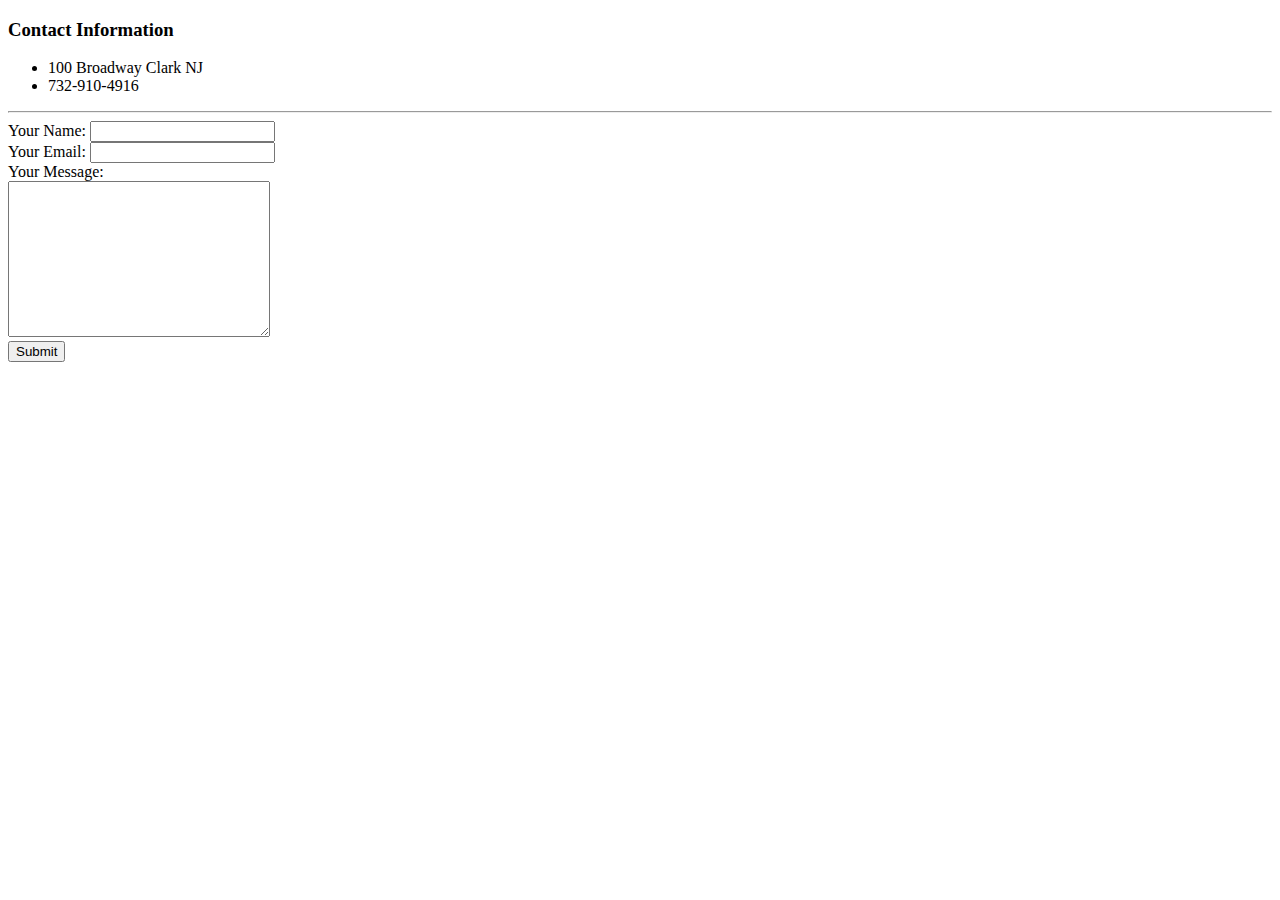
==== contacts.html @ f39720af "Add files via upload" ====
<!DOCTYPE html>
<html lang="en" dir="ltr">
  <head>
    <meta charset="utf-8">
    <title>Contact</title>
  </head>
  <body>
    <h3>Contact Information</h3>
    <p>
      <ul>
        <li>100 Broadway Clark NJ</li>
        <li>732-910-4916</li>
      </ul>
    </p>
    <hr>
    <form action="mailto:keddrxd@gmail.com" method="post" enctype="text/plain">
      <label for="">Your Name:</label>
      <input type="text" name="yourName" value="">
      <br>
      <label for="">Your Email:</label>
      <input type="email" name="yourEmail" value="">
      <br>
      <label for="">Your Message:</label>
      <br>
      <textarea name="yourMessage" rows="10" cols="30"></textarea>
      <br>
      <input type="submit" name="">
    </form>
  </body>
</html>
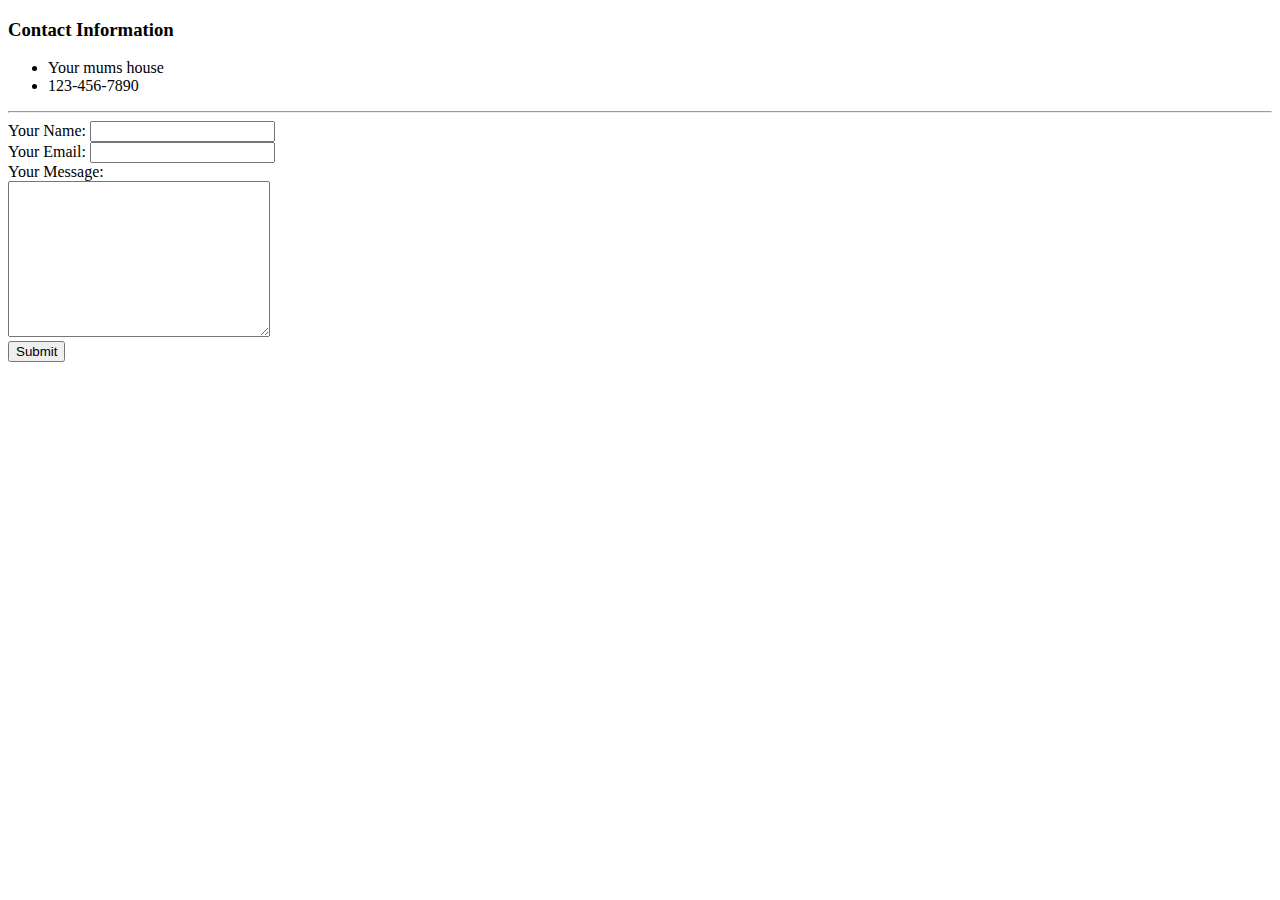
==== commit 7460ca09: "Update contacts.html" ====
--- a/contacts.html
+++ b/contacts.html
@@ -8,8 +8,8 @@
     <h3>Contact Information</h3>
     <p>
       <ul>
-        <li>100 Broadway Clark NJ</li>
-        <li>732-910-4916</li>
+        <li>Your mums house</li>
+        <li>123-456-7890</li>
       </ul>
     </p>
     <hr>
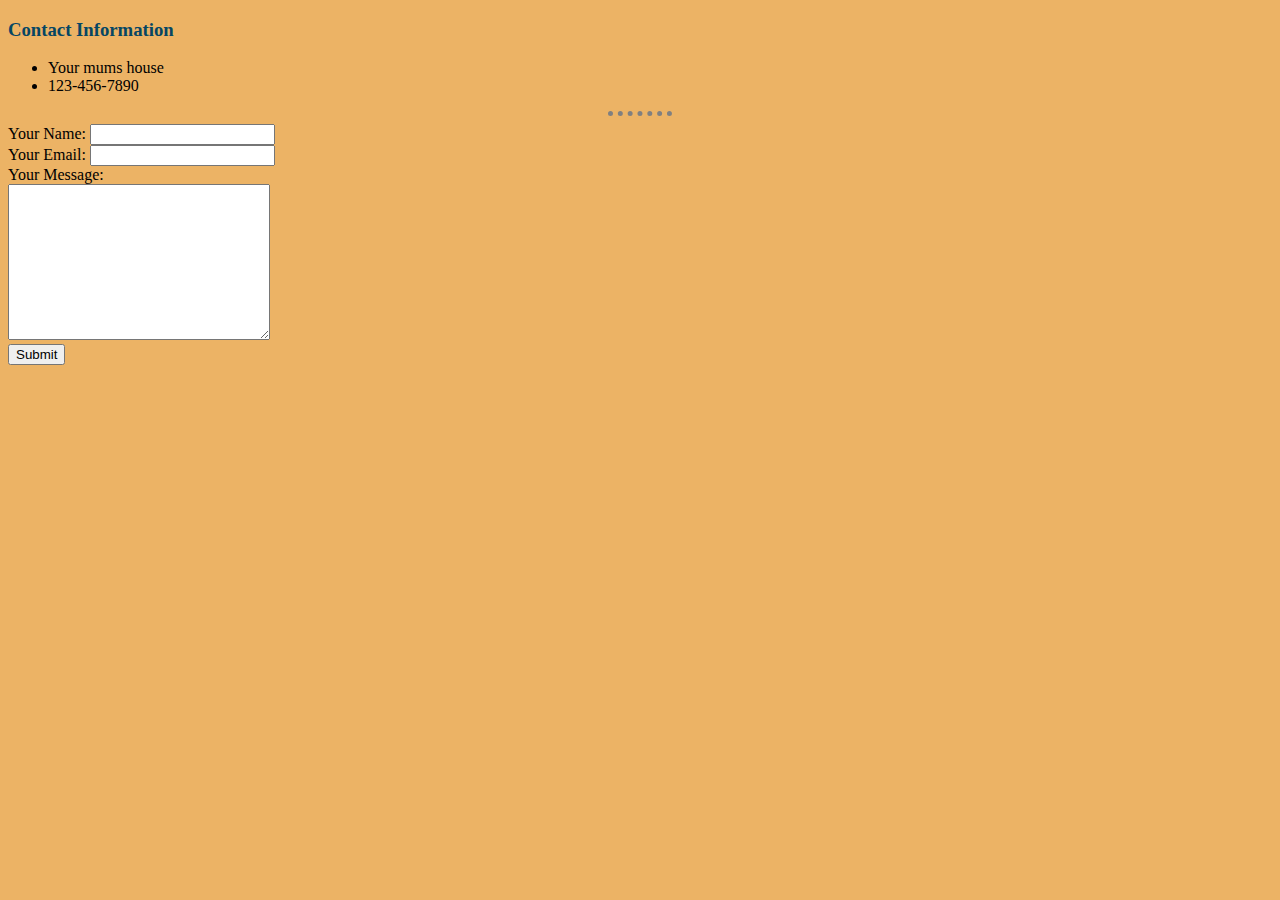
==== commit 257760c9: "Add files via upload" ====
--- a/contacts.html
+++ b/contacts.html
@@ -3,6 +3,7 @@
   <head>
     <meta charset="utf-8">
     <title>Contact</title>
+    <link rel="stylesheet" href="css/styles.css">
   </head>
   <body>
     <h3>Contact Information</h3>
--- a/css/styles.css
+++ b/css/styles.css
@@ -0,0 +1,20 @@
+body {
+  background-color: #ECB365;
+}
+
+hr {
+  border-color: gray;
+  border-width: 5px;
+  border-style: none;
+  border-top-style: dotted;
+  height: 0px;
+  width: 5%;
+}
+
+h1 {
+  color: #041C32;
+}
+
+h3 {
+  color:  #064663;
+}
